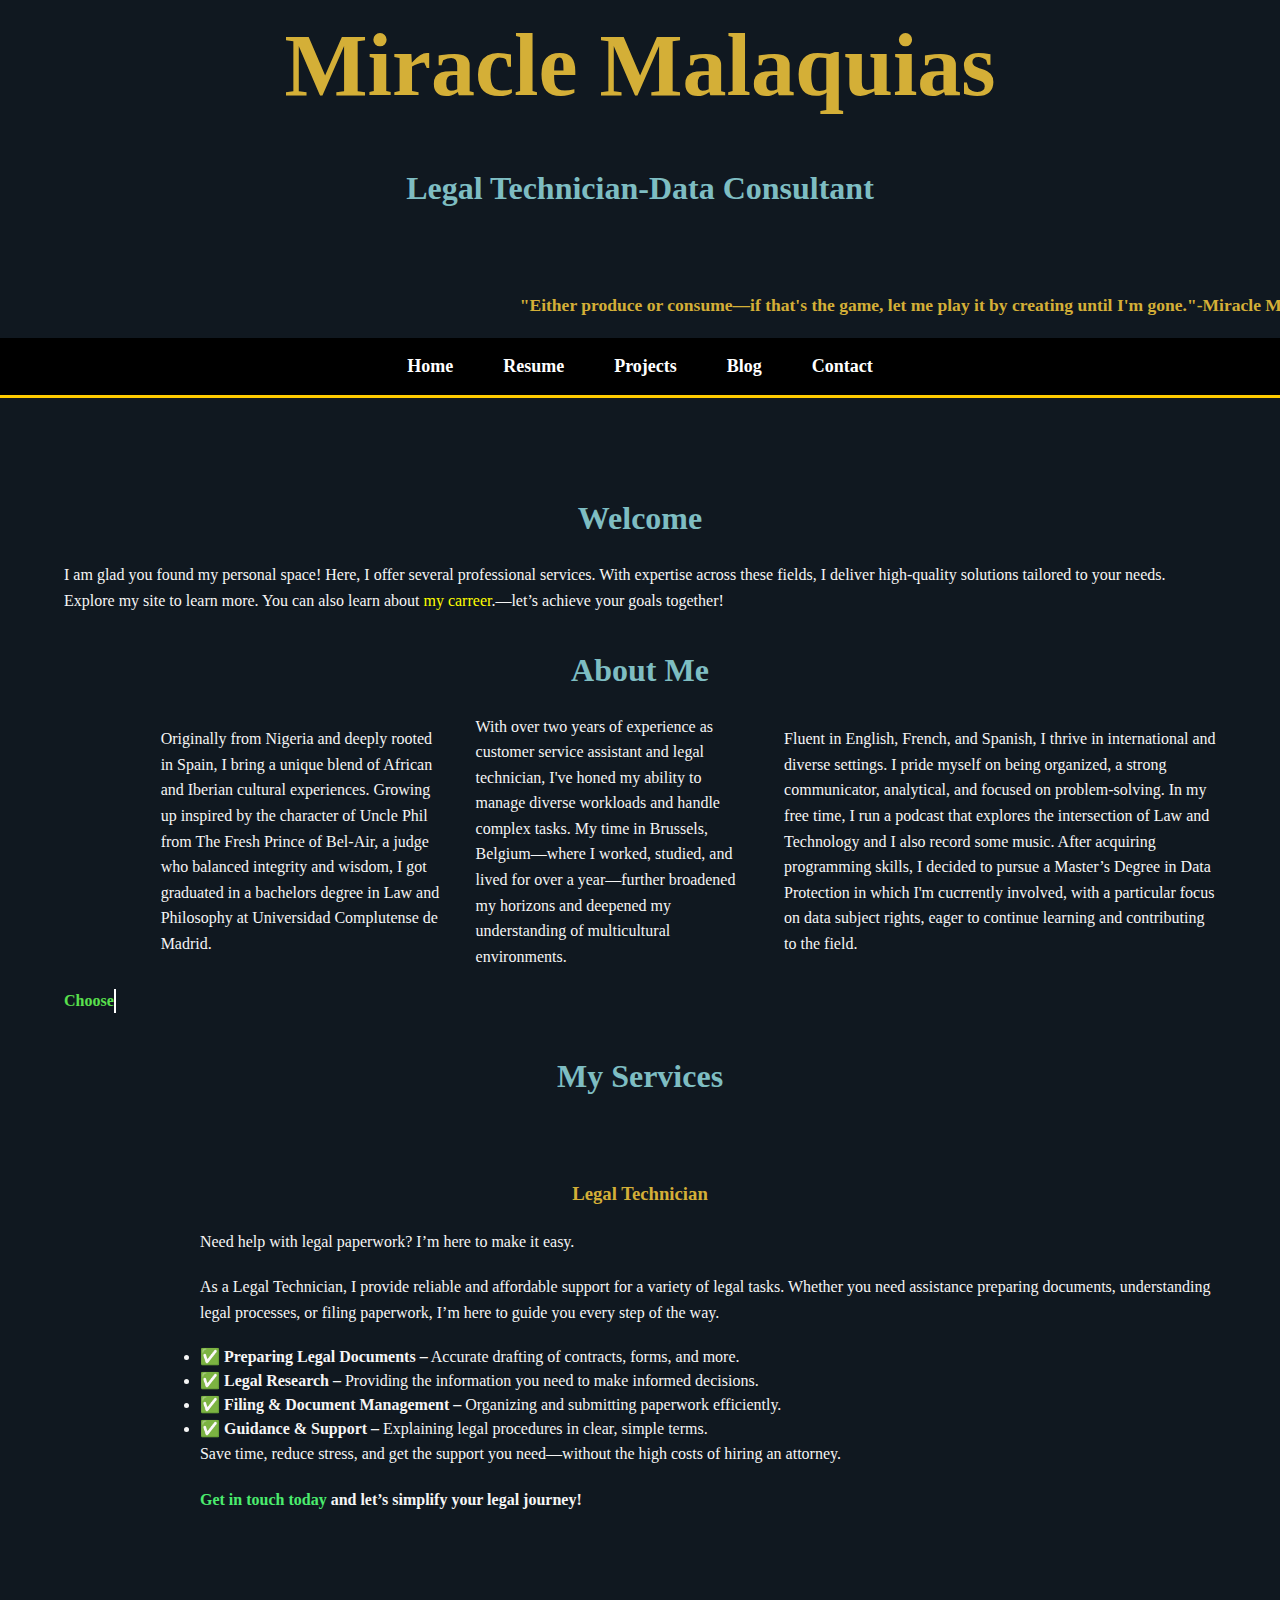
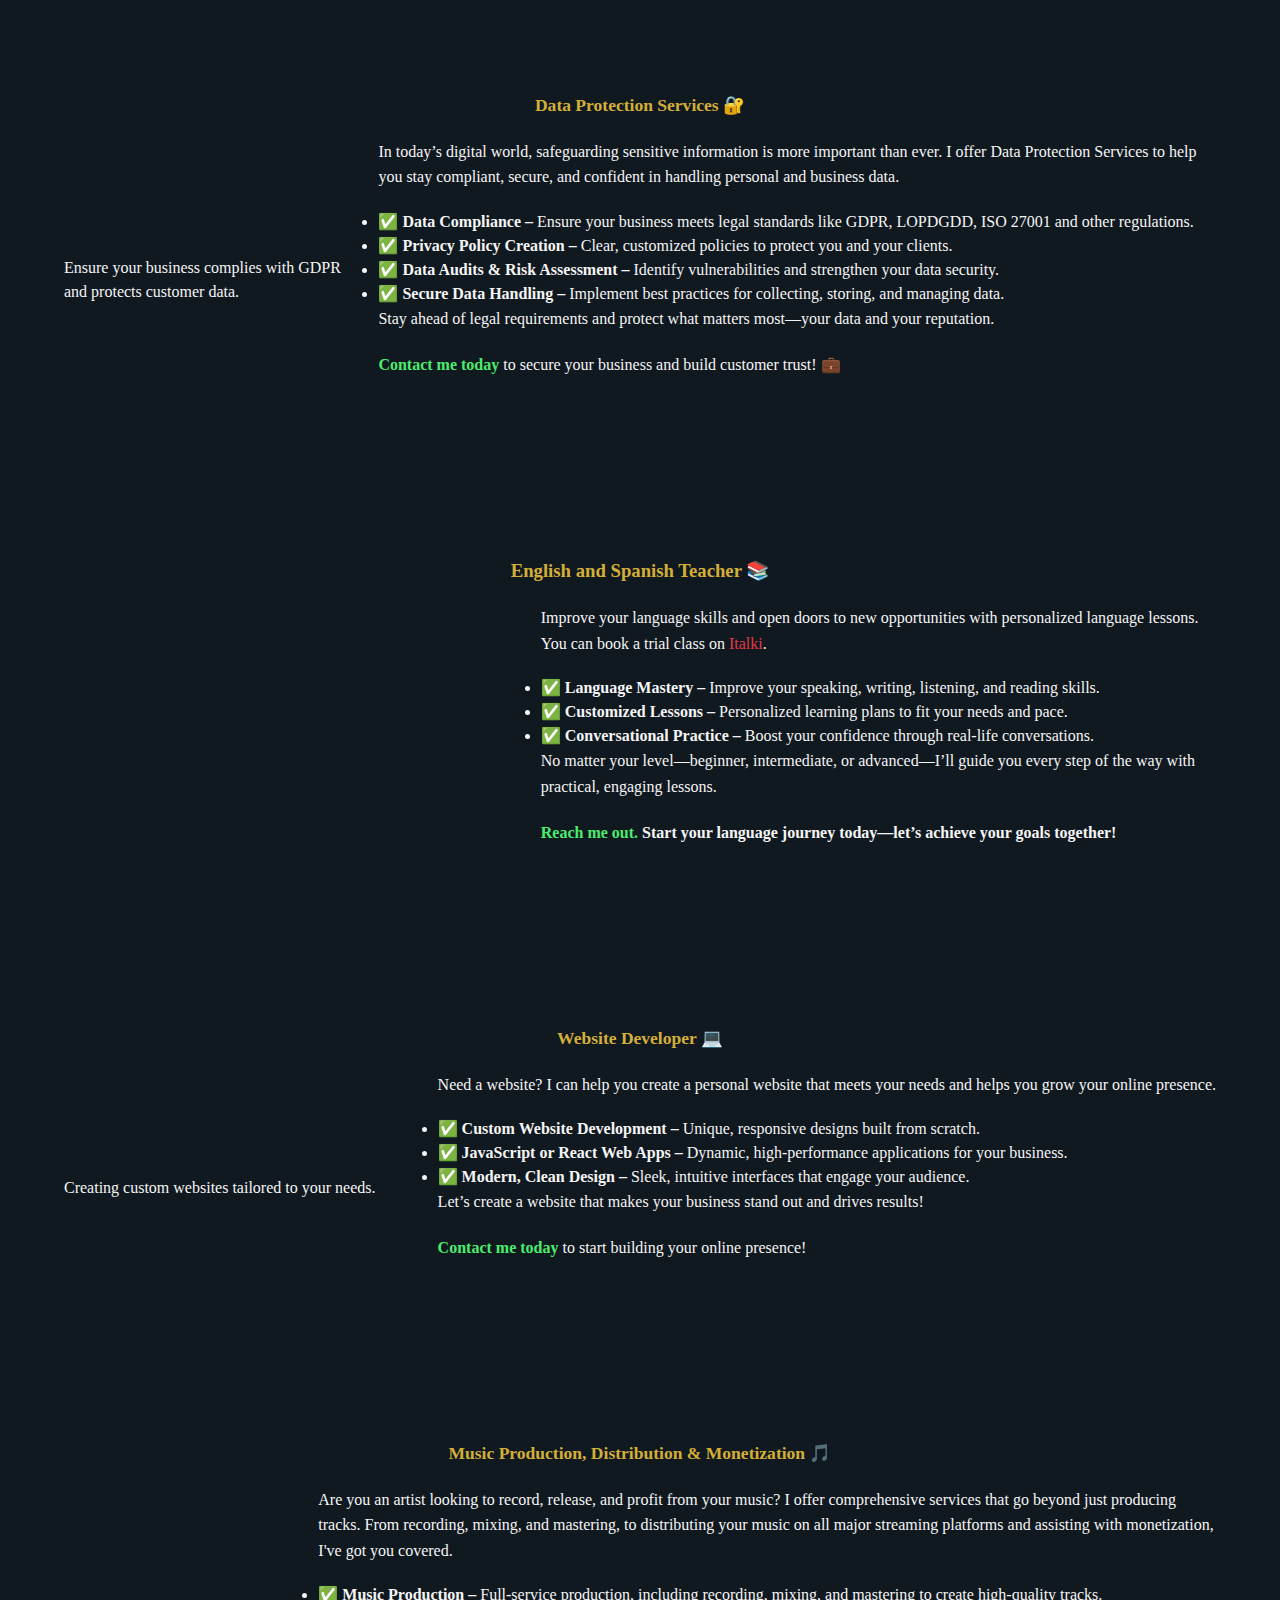
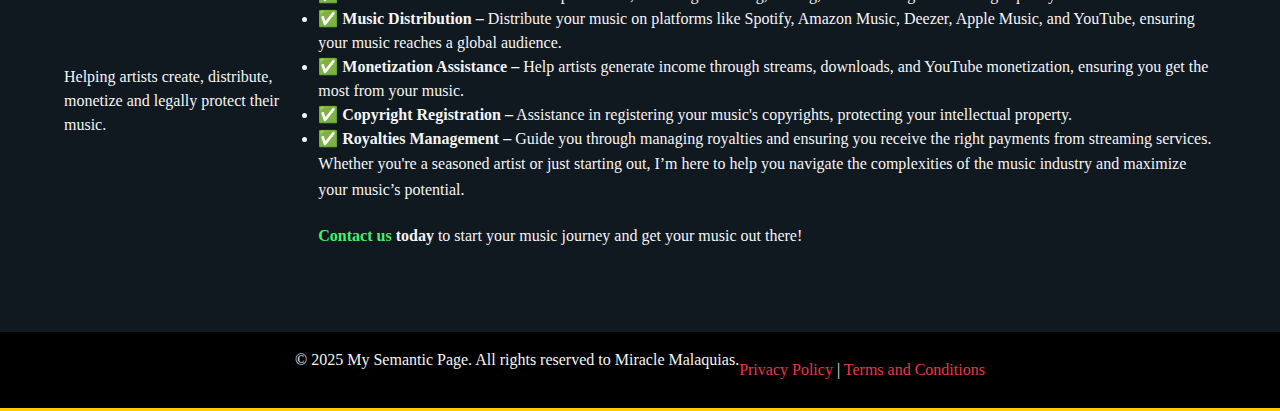
==== mi-landing-page/index.html @ ea12c613 "Primer commit -subir proyecto a git hub" ====
<!DOCTYPE html>
<html lang="en">

<head>
    <meta charset="UTF-8">
    <meta name="viewport" content="width=device-width, initial-scale=1.0">
    <meta name="description"
        content="Miracle Malaquias is a Legal Technician, Data Consultant, and more. Explore professional services and get in touch today!">
    <meta name="keywords"
        content="Legal Services, Data Protection, Music Production, Website Development, Language Teacher">
    <meta http-equiv="Content-Security-Policy" content="default-src 'self'; script-src 'self'; style-src 'self';">
    <meta http-equiv="X-Content-Type-Options" content="nosniff">
    <meta http-equiv="X-Frame-Options" content="DENY">
    <title>Landing</title>
    <link rel="stylesheet" href="/mi-landing-page/src/pages/index/landing.css" integrity="sha384-..." crossorigin="anonymous">
</head>

<body>
    <header>
        <h1 id="titleName">Miracle Malaquias</h1>
        <h2 id="laborProfile">Legal Technician-Data Consultant</h2>
        <h3 id="quote">"Either produce or consume—if that's the game, let me play it by creating until I'm
            gone."-Miracle Malaquias</h3>
        <nav id="nav-bar">
            <ul>
                <li><a href="/mi-landing-page/index.html">Home</a></li>
                <li><a href="/mi-landing-page/public/resume.html">Resume</a></li>
                <li><a href="/mi-landing-page/public/projects.html">Projects</a></li>
                <li><a href="/mi-landing-page/public/blog.html">Blog</a></li>
                <li><a href="/mi-landing-page/public/contact.html">Contact</a></li>
            </ul>
        </nav>
    </header>

    
    <main>
      
        <section id="home">
            <h2>Welcome</h2>
            <p>I am glad you found my personal space! Here, I offer several professional services. With expertise across
                these fields, I deliver
                high-quality solutions tailored to your needs. Explore my site to learn more. You can also learn about
                <a href="resume.html" alt="resume-link" id="my-Carreer">my carreer</a>.—let’s achieve your goals
                together!</p>
        </section>

 
        <section>
            <h2>About Me</h2>
            <section id="about">
                <img src="../assets/images/fotoLinkedIn.jpeg" id="about-pic" class="scroll-effect" alt="Portrait of Miracle Malaquias">
                <p>Originally from Nigeria and deeply rooted in Spain, I bring a unique blend of African and Iberian
                    cultural experiences. Growing up inspired by the character of Uncle Phil from The Fresh Prince of
                    Bel-Air, a judge who balanced integrity and wisdom, I got graduated in a bachelors degree in Law and
                    Philosophy at Universidad Complutense de Madrid.
                </p>
                <p>With over two years of experience as customer service assistant and legal technician, I've honed my
                    ability to
                    manage diverse workloads and handle complex tasks. My time in Brussels, Belgium—where I worked,
                    studied, and lived for over a year—further broadened my horizons and deepened my understanding of
                    multicultural environments.
                </p>
                <p>Fluent in English, French, and Spanish, I thrive in international and diverse settings. I pride
                    myself on being organized, a strong communicator, analytical, and focused on problem-solving. In my
                    free time, I run a podcast that explores the intersection of Law and Technology and I also record
                    some music.

                    After acquiring programming skills, I decided to pursue a Master’s Degree in Data Protection in
                    which I'm cucrrently involved, with a particular focus on data
                    subject rights, eager to continue learning and contributing to the field.</p>
            </section>
            <section id="typing-text">Choose</section>
        </section>

  
        <section id="services">
            <h2>My Services</h2>

            <article>
                <h3>Legal Technician</h3>
                <section id="legal-service">
                    <figure>
                        <img src="../assets/images/legal_services.jpeg" class="scroll-effect" id="legal-service-pic"
                            alt="Legal services support">
                    </figure>

                    <div>
                        <p>Need help with legal paperwork? I’m here to make it easy.</p>
                        <p>As a Legal Technician, I provide reliable and affordable support for a variety of legal
                            tasks. Whether you need assistance preparing documents, understanding legal processes, or
                            filing paperwork, I’m here to guide you every step of the way.</p>

                        <ul>
                            <li><strong>✅ Preparing Legal Documents –</strong> Accurate drafting of contracts, forms,
                                and more.</li>
                            <li><strong>✅ Legal Research –</strong> Providing the information you need to make informed
                                decisions.</li>
                            <li><strong>✅ Filing & Document Management –</strong> Organizing and submitting paperwork
                                efficiently.</li>
                            <li><strong>✅ Guidance & Support –</strong> Explaining legal procedures in clear, simple
                                terms.</li>
                        </ul>

                        <p>Save time, reduce stress, and get the support you need—without the high costs of hiring an
                            attorney.</p>

                        <p><strong><a href="contact.html" class="Link-to-contact">Get in touch today</a> and let’s
                                simplify your legal journey!</strong></p>
                    </div>
                </section>
            </article>

            <article>
                <header>
                    <h3>Data Protection Services 🔐</h3>
                </header>

                <section id="data-services">
                    <figure>
                        <img src="../assets/images/GDPR-Services.jpg" class="scroll-effect" id="data-service-pic"
                            alt="Data protection and GDPR compliance">
                        <figcaption>Ensure your business complies with GDPR and protects customer data.</figcaption>
                    </figure>

                    <div>
                        <p>In today’s digital world, safeguarding sensitive information is more important than ever. I
                            offer
                            Data Protection Services to help you stay compliant, secure, and confident in handling
                            personal and
                            business data.</p>

                        <ul>
                            <li><strong>✅ Data Compliance –</strong> Ensure your business meets legal standards like
                                GDPR, LOPDGDD, ISO 27001 and other regulations.</li>
                            <li><strong>✅ Privacy Policy Creation –</strong> Clear, customized policies to protect you
                                and your clients.</li>
                            <li><strong>✅ Data Audits & Risk Assessment –</strong> Identify vulnerabilities and
                                strengthen your data security.</li>
                            <li><strong>✅ Secure Data Handling –</strong> Implement best practices for collecting,
                                storing, and managing data.</li>
                        </ul>

                        <p>Stay ahead of legal requirements and protect what matters most—your data and your reputation.
                        </p>

                        <p><strong><a href="contact.html" class="Link-to-contact">Contact me today</a></strong> to
                            secure your business and build customer trust! 💼</p>
                    </div>
                </section>
            </article>


            <article>
                <h3>English and Spanish Teacher 📚</h3>

                <div id="language-services-container">
                    <video controls width="600" id="language-services-video" class="scroll-effect"
                        alt="language-service">
                        <source src="../assets/videos/English-Spanish-Teacher.mp4" type="video/mp4">
                        Your browser does not support the video tag
                    </video>

                    <section id="language-services">
                        <div>
                            <p>Improve your language skills and open doors to new opportunities with personalized
                                language lessons.
                                You can book a trial class on <a href="https://www.italki.com/es/teacher/26511795"
                                    target="_blank" rel="noopener noreferrer">Italki</a>.</p>

                            <ul>
                                <li><strong>✅ Language Mastery –</strong> Improve your speaking, writing, listening, and
                                    reading skills.</li>
                                <li><strong>✅ Customized Lessons –</strong> Personalized learning plans to fit your
                                    needs and pace.</li>
                                <li><strong>✅ Conversational Practice –</strong> Boost your confidence through real-life
                                    conversations.</li>
                            </ul>

                            <p>No matter your level—beginner, intermediate, or advanced—I’ll guide you every step of the
                                way with practical, engaging lessons.</p>

                            <p><strong><a href="contact.html" class="Link-to-contact">Reach me out.</a> Start your
                                    language journey today—let’s achieve your goals together!</strong></p>
                        </div>
                    </section>
                </div>
            </article>

            <article>
                <header>
                    <h3>Website Developer 💻</h3>
                </header>

                <section id="website-services">
                    <figure>
                        <img src="../assets/images/websiteDev.webp" class="scroll-effect" id="website-dev-pic"
                            alt="Website development">
                        <figcaption>Creating custom websites tailored to your needs.</figcaption>
                    </figure>

                    <div>
                        <p>Need a website? I can help you create a personal website that meets your needs and helps you
                            grow your
                            online presence.</p>

                        <ul>
                            <li><strong>✅ Custom Website Development –</strong> Unique, responsive designs built from
                                scratch.</li>
                            <li><strong>✅ JavaScript or React Web Apps –</strong> Dynamic, high-performance applications
                                for your
                                business.</li>
                            <li><strong>✅ Modern, Clean Design –</strong> Sleek, intuitive interfaces that engage your
                                audience.</li>
                        </ul>

                        <p>Let’s create a website that makes your business stand out and drives results!</p>

                        <p><strong><a href="contact.html" class="Link-to-contact">Contact me today</a></strong> to start
                            building your online presence!</p>
                    </div>
                </section>
            </article>

            <article>
                <header>
                    <h3>Music Production, Distribution & Monetization 🎵</h3>
                </header>

                <section id="music-services">
                    <figure>
                        <img src="../assets/images/mic-pic.2.PNG" class="scroll-effect" id="music-prod-pic"
                            alt="Music production">

                        <img src="../assets/images/studio-pic-2.PNG" class="scroll-effect" id="music-prod-pic-second"
                            alt="Music production">
                        <figcaption>Helping artists create, distribute, monetize and legally protect their music.
                        </figcaption>
                    </figure>

                    <div>
                        <p>Are you an artist looking to record, release, and profit from your music? I offer
                            comprehensive services that go beyond just producing tracks. From recording, mixing, and
                            mastering, to distributing your music on all major streaming platforms and assisting with
                            monetization, I've got you covered.</p>

                        <ul>
                            <li><strong>✅ Music Production –</strong> Full-service production, including recording,
                                mixing, and mastering to create high-quality tracks.</li>
                            <li><strong>✅ Music Distribution –</strong> Distribute your music on platforms like Spotify,
                                Amazon Music, Deezer, Apple Music, and YouTube, ensuring your music reaches a global
                                audience.</li>
                            <li><strong>✅ Monetization Assistance –</strong> Help artists generate income through
                                streams, downloads, and YouTube monetization, ensuring you get the most from your music.
                            </li>
                            <li><strong>✅ Copyright Registration –</strong> Assistance in registering your music's
                                copyrights, protecting your intellectual property.</li>
                            <li><strong>✅ Royalties Management –</strong> Guide you through managing royalties and
                                ensuring you receive the right payments from streaming services.</li>
                        </ul>

                        <p>Whether you're a seasoned artist or just starting out, I’m here to help you navigate the
                            complexities of the music industry and maximize your music’s potential.</p>

                        <p><strong><a href="contact.html" class="Link-to-contact">Contact us</a> today</strong> to start
                            your music journey and get your music out there!</p>
                    </div>
                </section>
            </article>


        </section>
    </main>




    <footer id="footer">
        <p>&copy; 2025 My Semantic Page. All rights reserved to Miracle Malaquias.</p>
        <nav>
            <a href="#privacy">Privacy Policy</a> |
            <a href="#terms">Terms and Conditions</a>
        </nav>
    </footer>
    <script src="/mi-landing-page/src/pages/index/landing.js" defer></script> 
</body>

</html>
---- mi-landing-page/src/pages/index/landing.css ----
* {
    margin: 0;
    padding: 0;
    box-sizing: border-box;
}

header {
    text-align: center;
    font-family: 'Cormorant', serif;
    font-size: 15px;
    line-height: 1.5;
    background-color: #101820;
    color: #e6b800;
    padding: 0%;
}

#titleName {
    opacity: 0; 
    animation: fadeIn 2s ease-in-out forwards; 
}

@keyframes fadeIn {
    from {
        opacity: 0;
    }
    to {
        opacity: 1; 
    }
}

#laborProfile {
    font-size: 2rem;
    color: #7EBDC2;
    margin-top: 2rem;
    text-align: center;
    transition: text-shadow 0.3s ease-in-out, transform 0.3s ease-in-out;
}

#laborProfile:hover {
    text-shadow: 0 0 10px #7EBDC2, 0 0 20px #D4AF37;
    transform: scale(1.1);
}

.scroll-effect {
    opacity: 0;
    transform: translateY(50px);
    transition: opacity 0.6s ease-out, transform 0.6s ease-out;
}

.scroll-effect.visible {
    opacity: 1;
    transform: translateY(0);
}

#quote {
    position: relative;
}

#nav-bar,
#footer {
    background-color: black;
    display: flex;
    justify-content: center;
    align-items: center;
    padding: 15px 20px;
    border-bottom: 3px solid #ffcc00;
}

#nav-bar ul,
#footer ul {
    list-style: none;
    display: flex;
    gap: 20px;
    padding: 0;
    margin: 0;
}

#nav-bar ul li,
#footer ul li {
    display: inline;
}

#nav-bar ul li a,
#footer ul li a {
    color: white;
    font-size: 18px;
    font-weight: bold;
    padding: 10px 15px;
    border-radius: 5px;
    text-decoration: none;
    transition: background 0.3s ease-in-out, color 0.3s ease-in-out;
}

#nav-bar ul li a:hover,
#footer ul li a:hover {
    background-color: #ffcc00;
    color: black;
}

body {
    font-family: 'Cormorant', serif;
    font-size: 16px;
    line-height: 1.5;
    background-color: #101820;
    color: #F5F5F5;
    overflow-x: hidden;
}

main {
    font-family: 'Cormorant', serif;
    font-size: 16px;
    line-height: 1.5;
    background-color: #101820;
    color: #F5F5F5;
    padding: 5%;
    overflow-x: hidden;
}

h1,
h2,
h3 {
    font-family: 'Cormorant', serif;
    margin-bottom: 20px;
    text-align: center;
}

h1 {
    font-size: 5.5rem;
    color: #D4AF37;
    text-align: center;
    display: block;
    margin: 0 auto;
    position: relative;
}

h2 {
    font-size: 2rem;
    color: #7EBDC2;
    margin-top: 2rem;
}

h3 {
    color: #D4AF37;
    margin-top: 5rem;
}

p {
    font-family: 'Lora', serif;
    font-size: 1rem;
    line-height: 1.6;
    margin-bottom: 20px;
}

a {
    color: #E63946;
    text-decoration: none;
    transition: text-decoration 0.3s;
}

a:hover {
    text-decoration: underline;
}

.Link-to-contact {
    font-size: 1rem;
    color: #4bec6e;
    margin-top: 2rem;
    text-align: center;
    transition: text-shadow 0.3s ease-in-out, transform 0.3s ease-in-out;
    text-decoration: none;
}

.Link-to-contact:hover {
    text-shadow: 0 0 10px #7EBDC2, 0 0 20px #D4AF37;
    transform: scale(1.1);
    text-decoration: none;
}

.section-container {
    display: flex;
    flex-direction: column;
    align-items: center;
    max-width: 80%;
    margin: 50px auto;
    padding: 20px;
}

#about,
#legal-service,
#data-services,
#website-services,
#music-services {
    display: flex;
    align-items: center;
    justify-content: space-between;
    gap: 30px;
    width: 100%;
}

#about-pic {
    width: 300px;
    height: auto;
    border-radius: 10px;
    box-shadow: 5px 5px 15px rgba(0, 0, 0, 0.2);
}

#typing-text {
    color:#59e04d;
    font-size: 1rem;
    font-weight: bold;
    border-right: 2px solid white;
    white-space: nowrap;
    overflow: hidden;
    width: fit-content;
    display: inline-block;
    animation: blink 0.8s infinite;
}

@keyframes blink {
    50% { border-color: transparent; }
}

.no-cursor {
    border-right: none !important;
}

#legal-service-pic,
#data-service-pic,
#website-dev-pic,
#language-services-video,
#music-prod-pic,
#music-prod-pic-second {
    max-width: 100%;
    height: auto;
    border-radius: 10px;
    box-shadow: 5px 5px 15px rgba(0, 0, 0, 0.2);
}

#about-text,
#legal-service-text,
#data-services-text,
#website-services-text,
#music-prod-text {
    flex: 1;
    font-size: 1.2rem;
    line-height: 1.6;
    color: #F5F5F5;
}

#music-prod-container {
    display: flex;
    align-items: center;
    justify-content: center;
    gap: 20px;
}

#music-prod-pic, 
#music-prod-pic-second {
    display: flex;
    align-items: center;
    justify-content: space-around;
    height: auto;
    border-radius: 10px;
    box-shadow: 5px 5px 15px rgba(0, 0, 0, 0.2);
}

#music-prod-pic-text {
    font-size: 1.2rem;
    font-weight: bold;
    color: #F5F5F5;
    text-align: center;
    max-width: 300px;
}

#about-pic, #legal-service-pic,
#data-service-pic, #website-dev-pic,
#music-prod-pic, #music-prod-pic-second,
#language-services-video {
    position: relative;
    animation: floatAnimation 3s infinite ease-in-out;
}

@keyframes floatAnimation {
    0% { transform: translateY(0px); }
    50% { transform: translateY(-15px); }
    100% { transform: translateY(0px); }
}

#language-services-container {
    display: flex;
    align-items: center;
    gap: 20px;
    width: 100%;
    max-width: 100%;
    overflow: hidden;
}

#language-services-video {
    width: 600px;
    height: auto;
    border-radius: 10px;
    box-shadow: 5px 5px 15px rgba(0, 0, 0, 0.2);
}

#language-services-text {
    flex: 1;
    font-size: 1.2rem;
    line-height: 1.6;
    color: #F5F5F5;
}

article {
    margin-top: 30px;
}

article+article {
    margin-top: 10rem;
}

html {
    scroll-behavior: smooth;
}

#my-Carreer {
    text-decoration: none;
    color: yellow;
}

@media (max-width: 1024px) {
    #titleName {
        font-size: 4rem;
        text-align: center;
    }

    #nav-bar {
        flex-direction: column;
        padding: 10px;
    }

    #nav-bar ul {
        flex-wrap: wrap;
        justify-content: center;
        gap: 10px;
    }

    #nav-bar ul li a {
        font-size: 16px;
        padding: 8px 12px;
    }

    #titleName {
        animation: fadeIn 2s ease-in-out forwards;
        animation-delay: 0.8s;
    }
}

@media (max-width: 768px) {
    #titleName {
        font-size: 3rem;
        text-align: center;
    }

    #nav-bar {
        flex-direction: column;
        padding: 10px;
    }

    #nav-bar ul {
        flex-direction: column;
        align-items: center;
        gap: 5px;
    }

    #nav-bar ul li a {
        font-size: 14px;
        padding: 6px 10px;
    }

    #about,
    #legal-service,
    #data-services,
    #website-services {
        flex-direction: column;
        text-align: center;
    }

    #about-pic,
    #legal-service-pic,
    #data-services-text {
        width: 80%;
    }

    #language-services-container {
        flex-direction: column;
        align-items: center;
        text-align: center;
    }

    #language-services-video {
        width: 80%;
        margin-bottom: 20px;
    }

    #language-services-text {
        width: 80%;
    }

    #titleName {
        animation: fadeIn 2s ease-in-out forwards;
        animation-delay: 0.8s;
    }
}
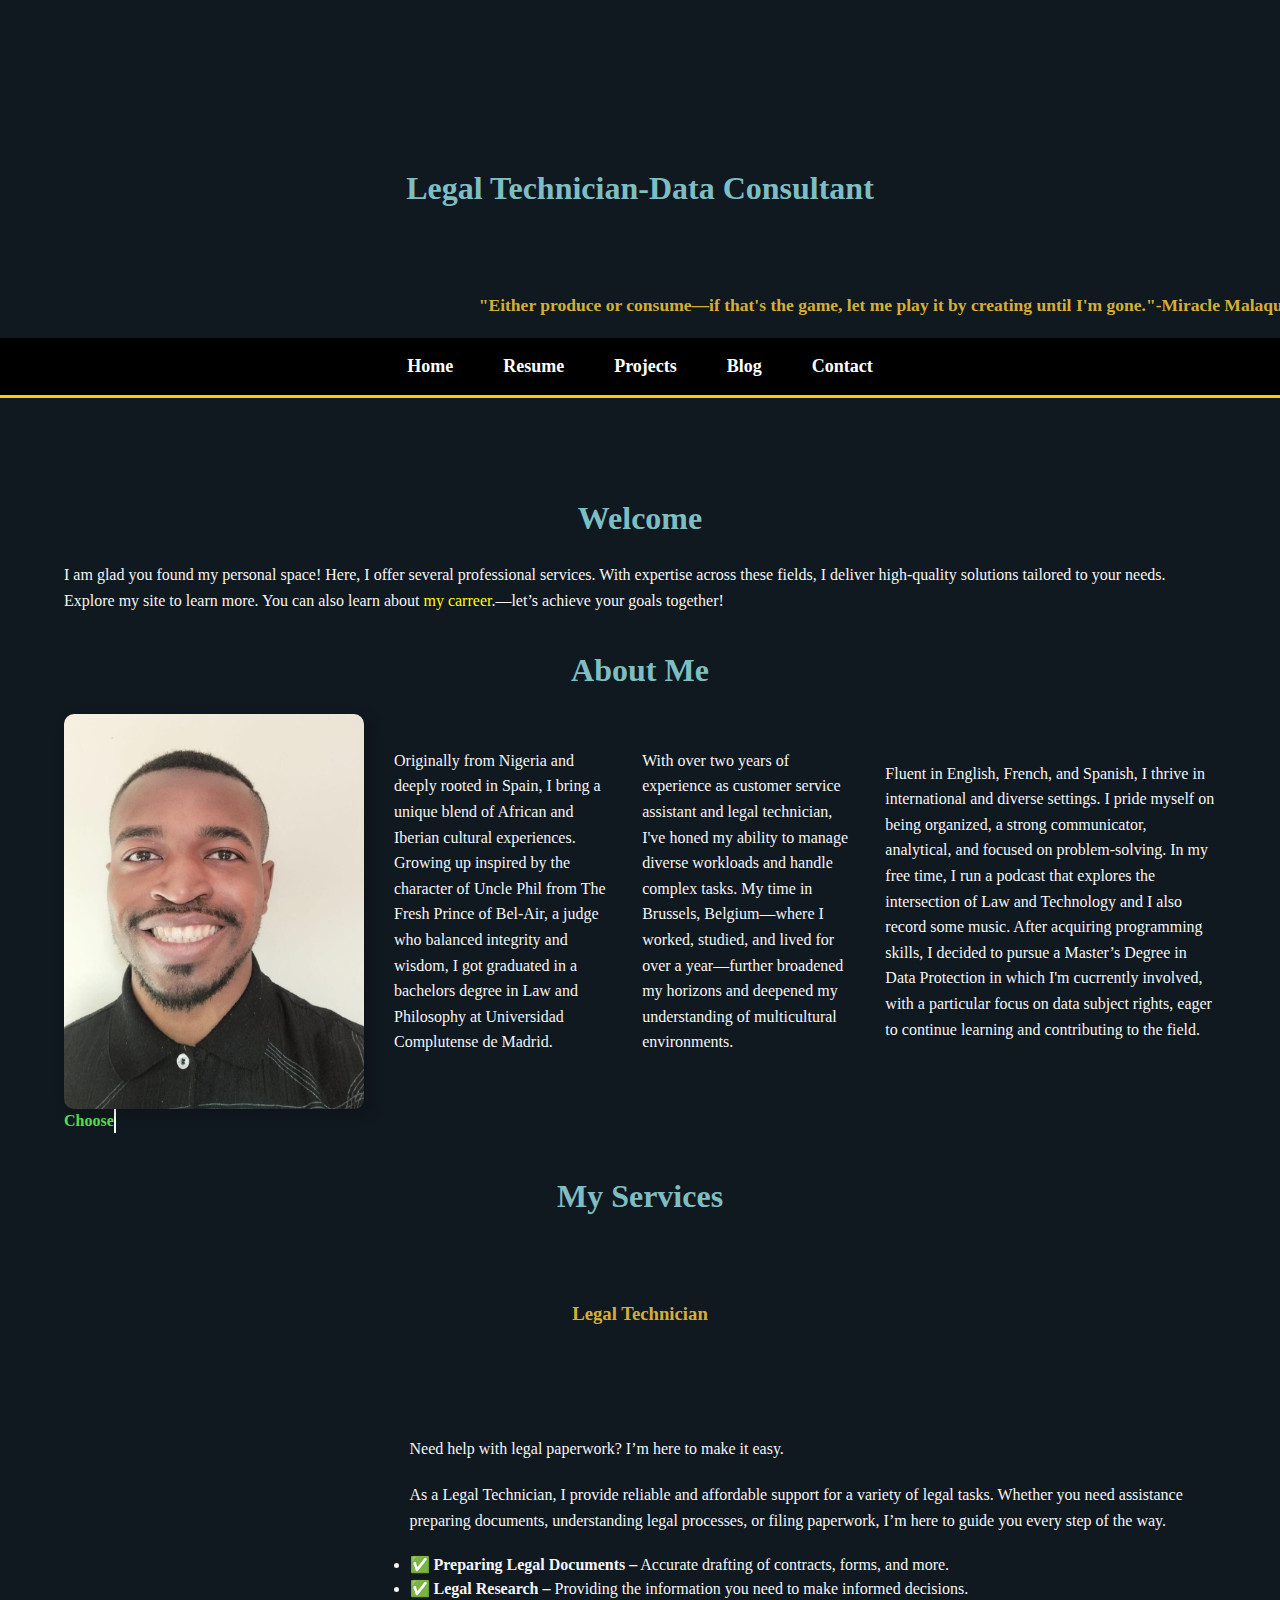
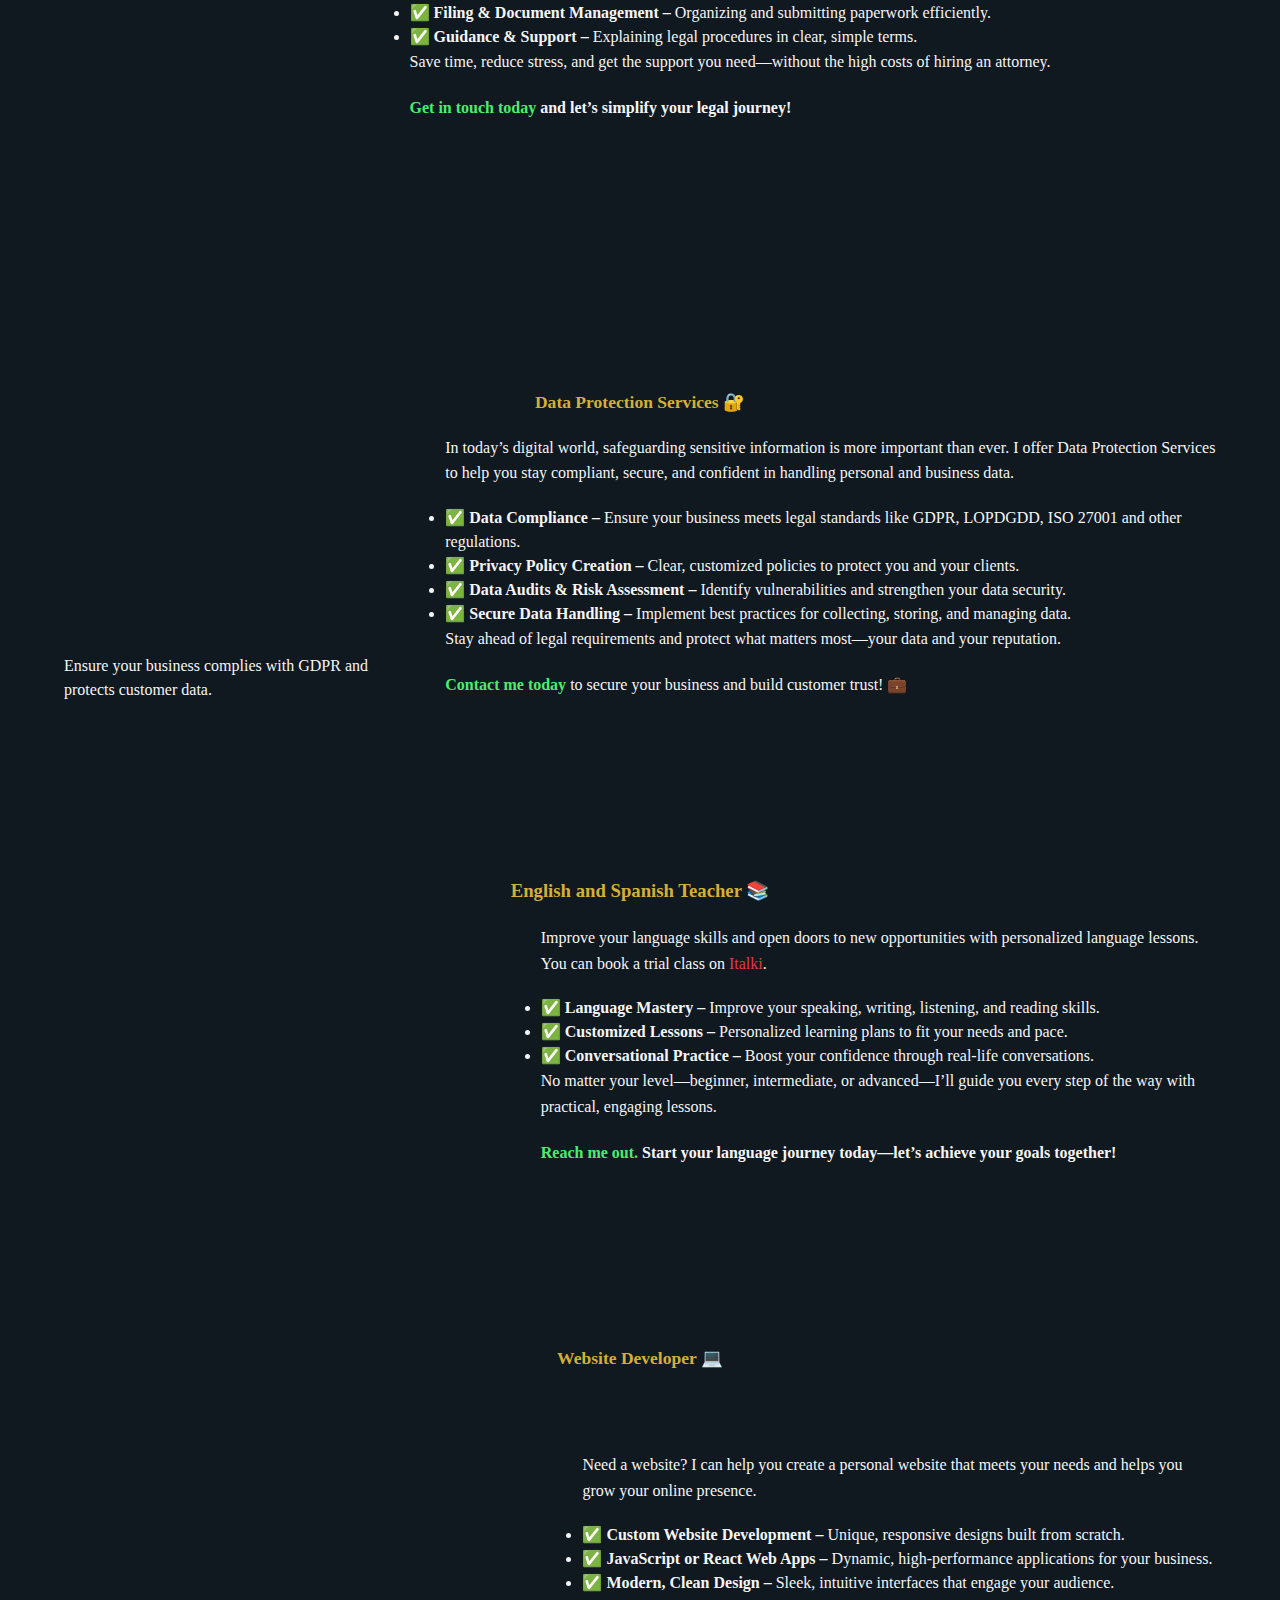
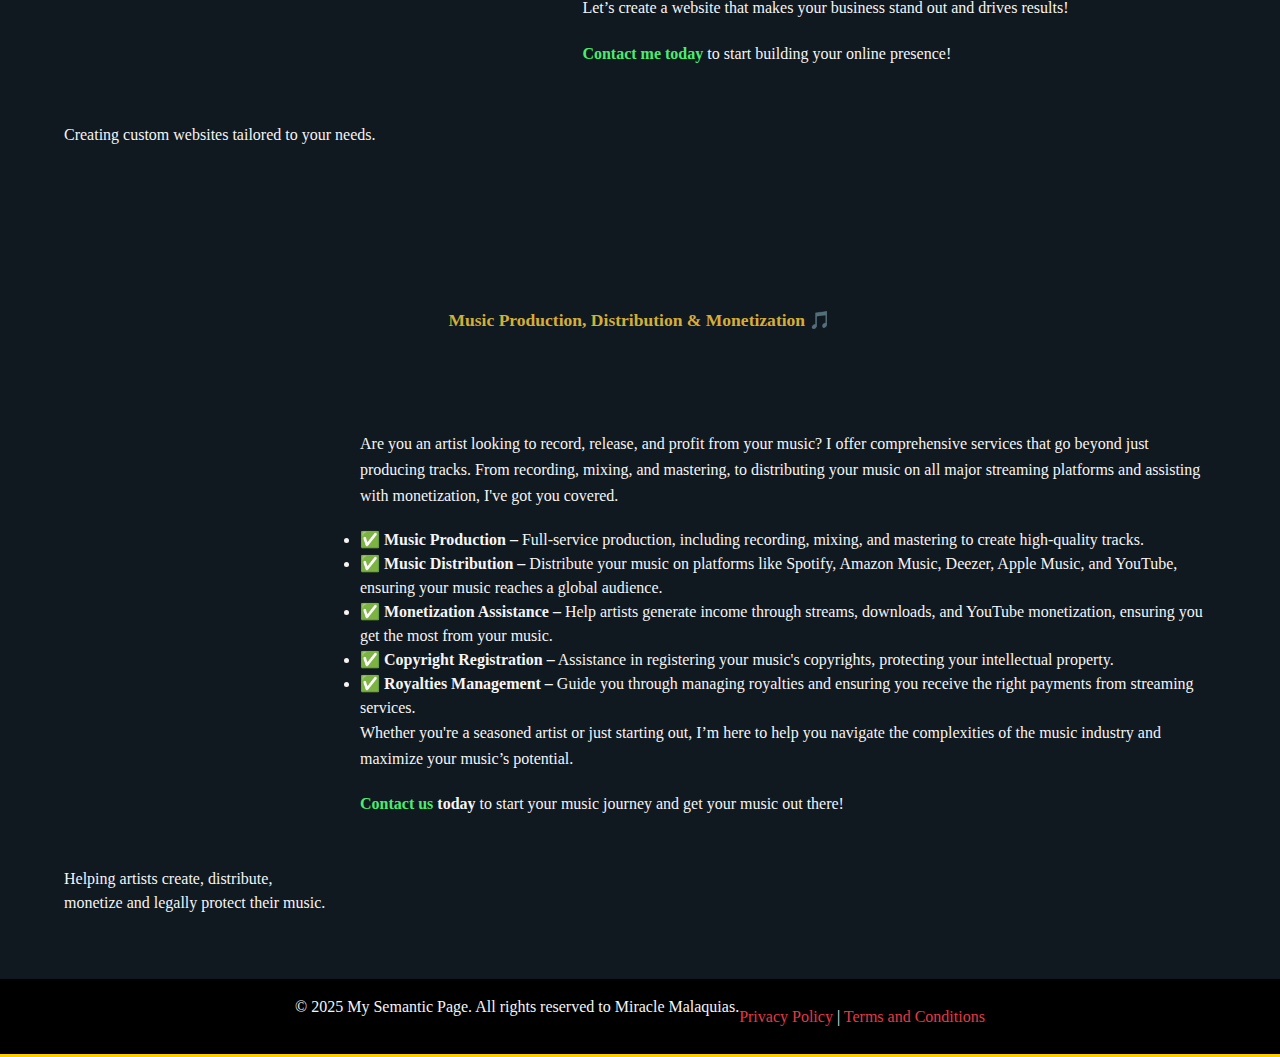
==== commit 71935453: "Primer commit" ====
--- a/mi-landing-page/index.html
+++ b/mi-landing-page/index.html
@@ -8,9 +8,7 @@
         content="Miracle Malaquias is a Legal Technician, Data Consultant, and more. Explore professional services and get in touch today!">
     <meta name="keywords"
         content="Legal Services, Data Protection, Music Production, Website Development, Language Teacher">
-    <meta http-equiv="Content-Security-Policy" content="default-src 'self'; script-src 'self'; style-src 'self';">
-    <meta http-equiv="X-Content-Type-Options" content="nosniff">
-    <meta http-equiv="X-Frame-Options" content="DENY">
+  
     <title>Landing</title>
     <link rel="stylesheet" href="/mi-landing-page/src/pages/index/landing.css" integrity="sha384-..." crossorigin="anonymous">
 </head>
@@ -48,7 +46,7 @@
         <section>
             <h2>About Me</h2>
             <section id="about">
-                <img src="../assets/images/fotoLinkedIn.jpeg" id="about-pic" class="scroll-effect" alt="Portrait of Miracle Malaquias">
+                <img src="/mi-landing-page/assets/images/fotoLinkedIn.jpeg" id="about-pic" class="scroll-effect" alt="Portrait of Miracle Malaquias">
                 <p>Originally from Nigeria and deeply rooted in Spain, I bring a unique blend of African and Iberian
                     cultural experiences. Growing up inspired by the character of Uncle Phil from The Fresh Prince of
                     Bel-Air, a judge who balanced integrity and wisdom, I got graduated in a bachelors degree in Law and
@@ -80,7 +78,7 @@
                 <h3>Legal Technician</h3>
                 <section id="legal-service">
                     <figure>
-                        <img src="../assets/images/legal_services.jpeg" class="scroll-effect" id="legal-service-pic"
+                        <img src="/mi-landing-page/assets/images/legal_services.jpeg" class="scroll-effect" id="legal-service-pic"
                             alt="Legal services support">
                     </figure>
 
@@ -117,7 +115,7 @@
 
                 <section id="data-services">
                     <figure>
-                        <img src="../assets/images/GDPR-Services.jpg" class="scroll-effect" id="data-service-pic"
+                        <img src="/mi-landing-page/assets/images/GDPR-Services.jpg" class="scroll-effect" id="data-service-pic"
                             alt="Data protection and GDPR compliance">
                         <figcaption>Ensure your business complies with GDPR and protects customer data.</figcaption>
                     </figure>
@@ -156,7 +154,7 @@
                 <div id="language-services-container">
                     <video controls width="600" id="language-services-video" class="scroll-effect"
                         alt="language-service">
-                        <source src="../assets/videos/English-Spanish-Teacher.mp4" type="video/mp4">
+                        <source src="/mi-landing-page/assets/videos/English-Spanish-Teacher.mp4" type="video/mp4">
                         Your browser does not support the video tag
                     </video>
 
@@ -193,7 +191,7 @@
 
                 <section id="website-services">
                     <figure>
-                        <img src="../assets/images/websiteDev.webp" class="scroll-effect" id="website-dev-pic"
+                        <img src="/mi-landing-page/assets/images/websiteDev.webp" class="scroll-effect" id="website-dev-pic"
                             alt="Website development">
                         <figcaption>Creating custom websites tailored to your needs.</figcaption>
                     </figure>
@@ -228,10 +226,10 @@
 
                 <section id="music-services">
                     <figure>
-                        <img src="../assets/images/mic-pic.2.PNG" class="scroll-effect" id="music-prod-pic"
+                        <img src="/mi-landing-page/assets/images/mic-pic.2.PNG" class="scroll-effect" id="music-prod-pic"
                             alt="Music production">
 
-                        <img src="../assets/images/studio-pic-2.PNG" class="scroll-effect" id="music-prod-pic-second"
+                        <img src="/mi-landing-page/assets/images/studio-pic-2.PNG" class="scroll-effect" id="music-prod-pic-second"
                             alt="Music production">
                         <figcaption>Helping artists create, distribute, monetize and legally protect their music.
                         </figcaption>
